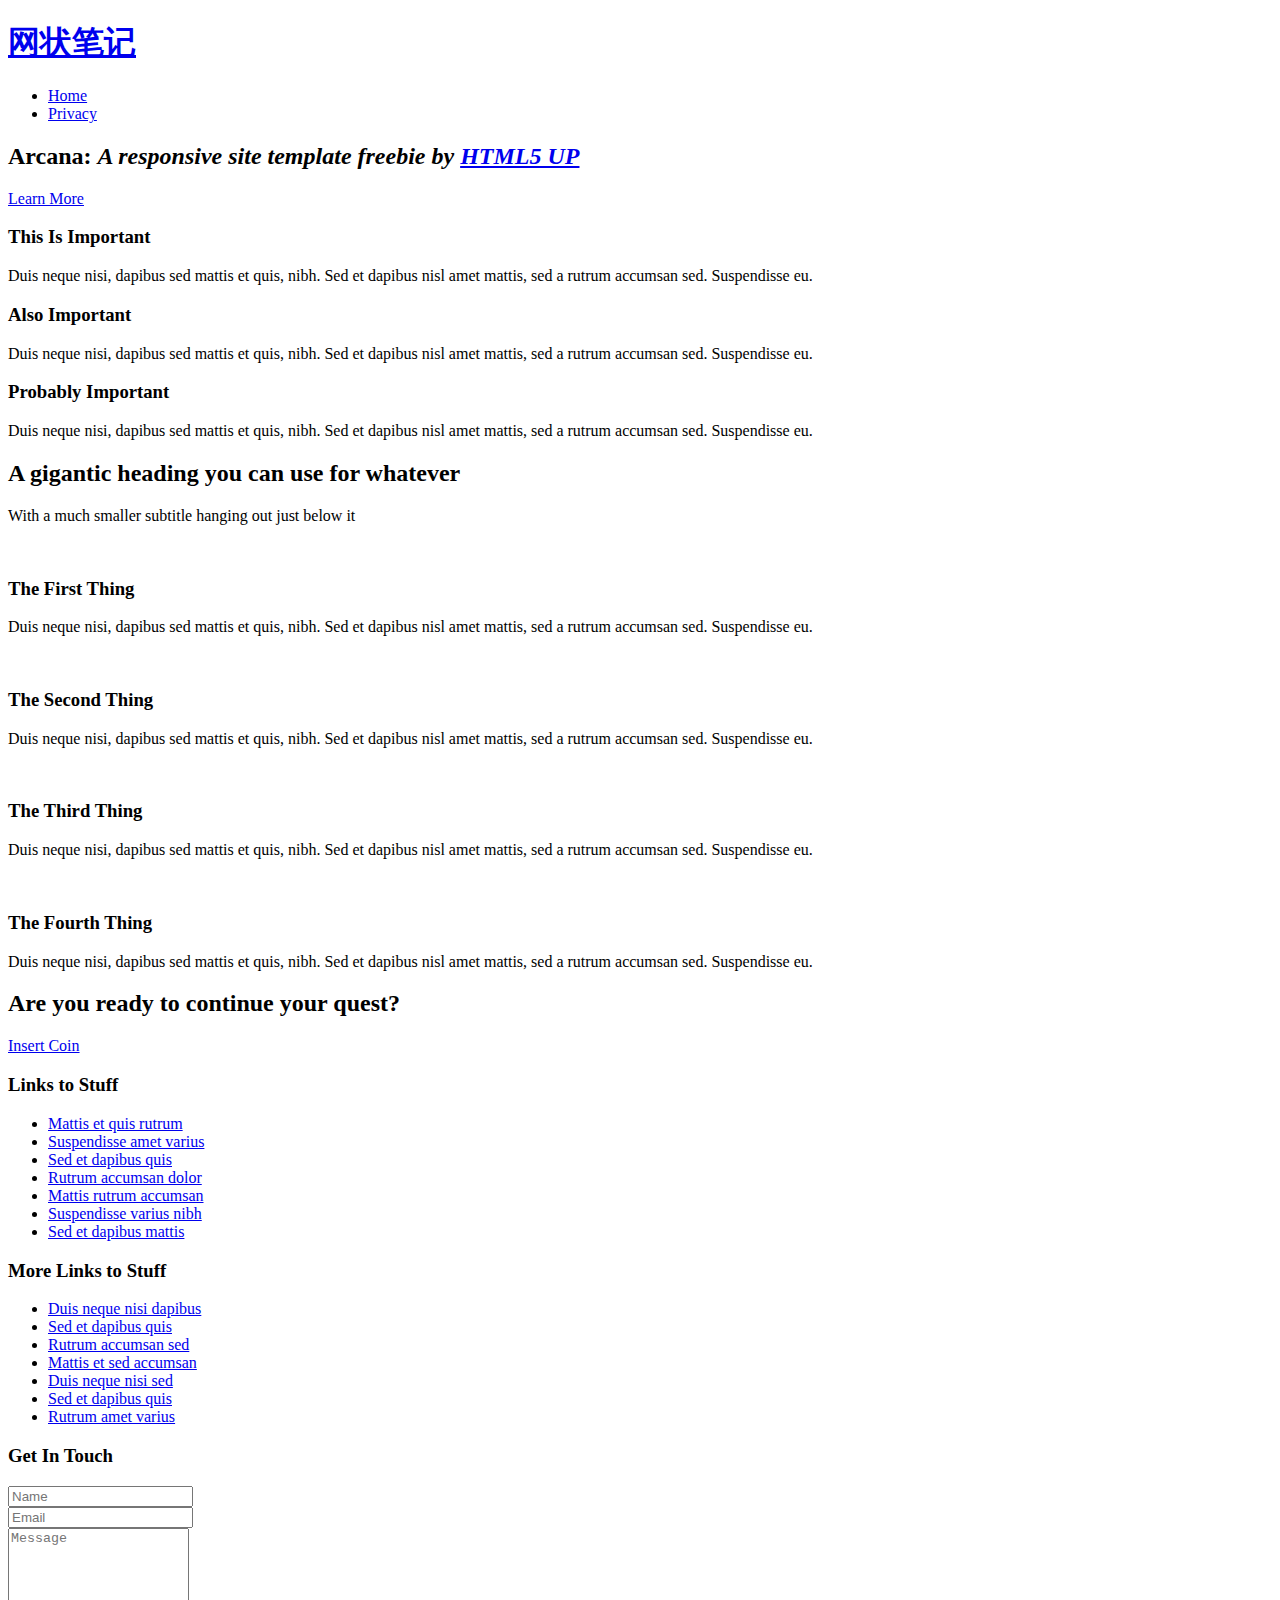
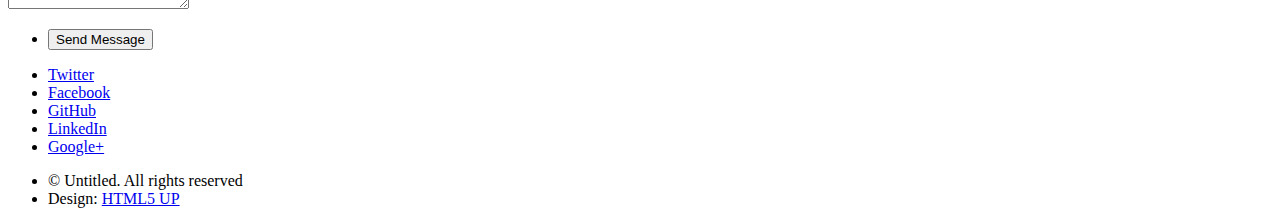
==== index.html @ 60eda438 "task: 隐私协议" ====
<!DOCTYPE HTML>
<!--
	Arcana by HTML5 UP
	html5up.net | @ajlkn
	Free for personal and commercial use under the CCA 3.0 license (html5up.net/license)
-->
<html>
	<head>
		<title>Arcana by HTML5 UP</title>
		<meta charset="utf-8" />
		<meta name="viewport" content="width=device-width, initial-scale=1, user-scalable=no" />
		<link rel="stylesheet" href="assets/css/main.css" />
	</head>
	<body class="is-preload">
		<div id="page-wrapper">

			<!-- Header -->
				<div id="header">

					<!-- Logo -->
						<h1><a href="index.html" id="logo">网状笔记</a></h1>

					<!-- Nav -->
						<nav id="nav">
							<ul>
								<li class="current"><a href="index.html">Home</a></li>
								<li><a href="privacry.html">Privacy</a></li>
<!-- 							
								<li><a href="left-sidebar.html">Left Sidebar</a></li>
								<li><a href="right-sidebar.html">Right Sidebar</a></li>
								<li><a href="two-sidebar.html">Two Sidebar</a></li>
								<li><a href="privacry.html">No Sidebar</a></li> -->
							</ul>
						</nav>

				</div>

			<!-- Banner -->
				<section id="banner">
					<header>
						<h2>Arcana: <em>A responsive site template freebie by <a href="http://html5up.net">HTML5 UP</a></em></h2>
						<a href="#" class="button">Learn More</a>
					</header>
				</section>

			<!-- Highlights -->
				<section class="wrapper style1">
					<div class="container">
						<div class="row gtr-200">
							<section class="col-4 col-12-narrower">
								<div class="box highlight">
									<i class="icon solid major fa-paper-plane"></i>
									<h3>This Is Important</h3>
									<p>Duis neque nisi, dapibus sed mattis et quis, nibh. Sed et dapibus nisl amet mattis, sed a rutrum accumsan sed. Suspendisse eu.</p>
								</div>
							</section>
							<section class="col-4 col-12-narrower">
								<div class="box highlight">
									<i class="icon solid major fa-pencil-alt"></i>
									<h3>Also Important</h3>
									<p>Duis neque nisi, dapibus sed mattis et quis, nibh. Sed et dapibus nisl amet mattis, sed a rutrum accumsan sed. Suspendisse eu.</p>
								</div>
							</section>
							<section class="col-4 col-12-narrower">
								<div class="box highlight">
									<i class="icon solid major fa-wrench"></i>
									<h3>Probably Important</h3>
									<p>Duis neque nisi, dapibus sed mattis et quis, nibh. Sed et dapibus nisl amet mattis, sed a rutrum accumsan sed. Suspendisse eu.</p>
								</div>
							</section>
						</div>
					</div>
				</section>

			<!-- Gigantic Heading -->
				<section class="wrapper style2">
					<div class="container">
						<header class="major">
							<h2>A gigantic heading you can use for whatever</h2>
							<p>With a much smaller subtitle hanging out just below it</p>
						</header>
					</div>
				</section>

			<!-- Posts -->
				<section class="wrapper style1">
					<div class="container">
						<div class="row">
							<section class="col-6 col-12-narrower">
								<div class="box post">
									<a href="#" class="image left"><img src="images/pic01.jpg" alt="" /></a>
									<div class="inner">
										<h3>The First Thing</h3>
										<p>Duis neque nisi, dapibus sed mattis et quis, nibh. Sed et dapibus nisl amet mattis, sed a rutrum accumsan sed. Suspendisse eu.</p>
									</div>
								</div>
							</section>
							<section class="col-6 col-12-narrower">
								<div class="box post">
									<a href="#" class="image left"><img src="images/pic02.jpg" alt="" /></a>
									<div class="inner">
										<h3>The Second Thing</h3>
										<p>Duis neque nisi, dapibus sed mattis et quis, nibh. Sed et dapibus nisl amet mattis, sed a rutrum accumsan sed. Suspendisse eu.</p>
									</div>
								</div>
							</section>
						</div>
						<div class="row">
							<section class="col-6 col-12-narrower">
								<div class="box post">
									<a href="#" class="image left"><img src="images/pic03.jpg" alt="" /></a>
									<div class="inner">
										<h3>The Third Thing</h3>
										<p>Duis neque nisi, dapibus sed mattis et quis, nibh. Sed et dapibus nisl amet mattis, sed a rutrum accumsan sed. Suspendisse eu.</p>
									</div>
								</div>
							</section>
							<section class="col-6 col-12-narrower">
								<div class="box post">
									<a href="#" class="image left"><img src="images/pic04.jpg" alt="" /></a>
									<div class="inner">
										<h3>The Fourth Thing</h3>
										<p>Duis neque nisi, dapibus sed mattis et quis, nibh. Sed et dapibus nisl amet mattis, sed a rutrum accumsan sed. Suspendisse eu.</p>
									</div>
								</div>
							</section>
						</div>
					</div>
				</section>

			<!-- CTA -->
				<section id="cta" class="wrapper style3">
					<div class="container">
						<header>
							<h2>Are you ready to continue your quest?</h2>
							<a href="#" class="button">Insert Coin</a>
						</header>
					</div>
				</section>

			<!-- Footer -->
				<div id="footer">
					<div class="container">
						<div class="row">
							<section class="col-3 col-6-narrower col-12-mobilep">
								<h3>Links to Stuff</h3>
								<ul class="links">
									<li><a href="#">Mattis et quis rutrum</a></li>
									<li><a href="#">Suspendisse amet varius</a></li>
									<li><a href="#">Sed et dapibus quis</a></li>
									<li><a href="#">Rutrum accumsan dolor</a></li>
									<li><a href="#">Mattis rutrum accumsan</a></li>
									<li><a href="#">Suspendisse varius nibh</a></li>
									<li><a href="#">Sed et dapibus mattis</a></li>
								</ul>
							</section>
							<section class="col-3 col-6-narrower col-12-mobilep">
								<h3>More Links to Stuff</h3>
								<ul class="links">
									<li><a href="#">Duis neque nisi dapibus</a></li>
									<li><a href="#">Sed et dapibus quis</a></li>
									<li><a href="#">Rutrum accumsan sed</a></li>
									<li><a href="#">Mattis et sed accumsan</a></li>
									<li><a href="#">Duis neque nisi sed</a></li>
									<li><a href="#">Sed et dapibus quis</a></li>
									<li><a href="#">Rutrum amet varius</a></li>
								</ul>
							</section>
							<section class="col-6 col-12-narrower">
								<h3>Get In Touch</h3>
								<form>
									<div class="row gtr-50">
										<div class="col-6 col-12-mobilep">
											<input type="text" name="name" id="name" placeholder="Name" />
										</div>
										<div class="col-6 col-12-mobilep">
											<input type="email" name="email" id="email" placeholder="Email" />
										</div>
										<div class="col-12">
											<textarea name="message" id="message" placeholder="Message" rows="5"></textarea>
										</div>
										<div class="col-12">
											<ul class="actions">
												<li><input type="submit" class="button alt" value="Send Message" /></li>
											</ul>
										</div>
									</div>
								</form>
							</section>
						</div>
					</div>

					<!-- Icons -->
						<ul class="icons">
							<li><a href="#" class="icon brands fa-twitter"><span class="label">Twitter</span></a></li>
							<li><a href="#" class="icon brands fa-facebook-f"><span class="label">Facebook</span></a></li>
							<li><a href="#" class="icon brands fa-github"><span class="label">GitHub</span></a></li>
							<li><a href="#" class="icon brands fa-linkedin-in"><span class="label">LinkedIn</span></a></li>
							<li><a href="#" class="icon brands fa-google-plus-g"><span class="label">Google+</span></a></li>
						</ul>

					<!-- Copyright -->
						<div class="copyright">
							<ul class="menu">
								<li>&copy; Untitled. All rights reserved</li><li>Design: <a href="http://html5up.net">HTML5 UP</a></li>
							</ul>
						</div>

				</div>

		</div>

		<!-- Scripts -->
			<script src="assets/js/jquery.min.js"></script>
			<script src="assets/js/jquery.dropotron.min.js"></script>
			<script src="assets/js/browser.min.js"></script>
			<script src="assets/js/breakpoints.min.js"></script>
			<script src="assets/js/util.js"></script>
			<script src="assets/js/main.js"></script>

	</body>
</html>
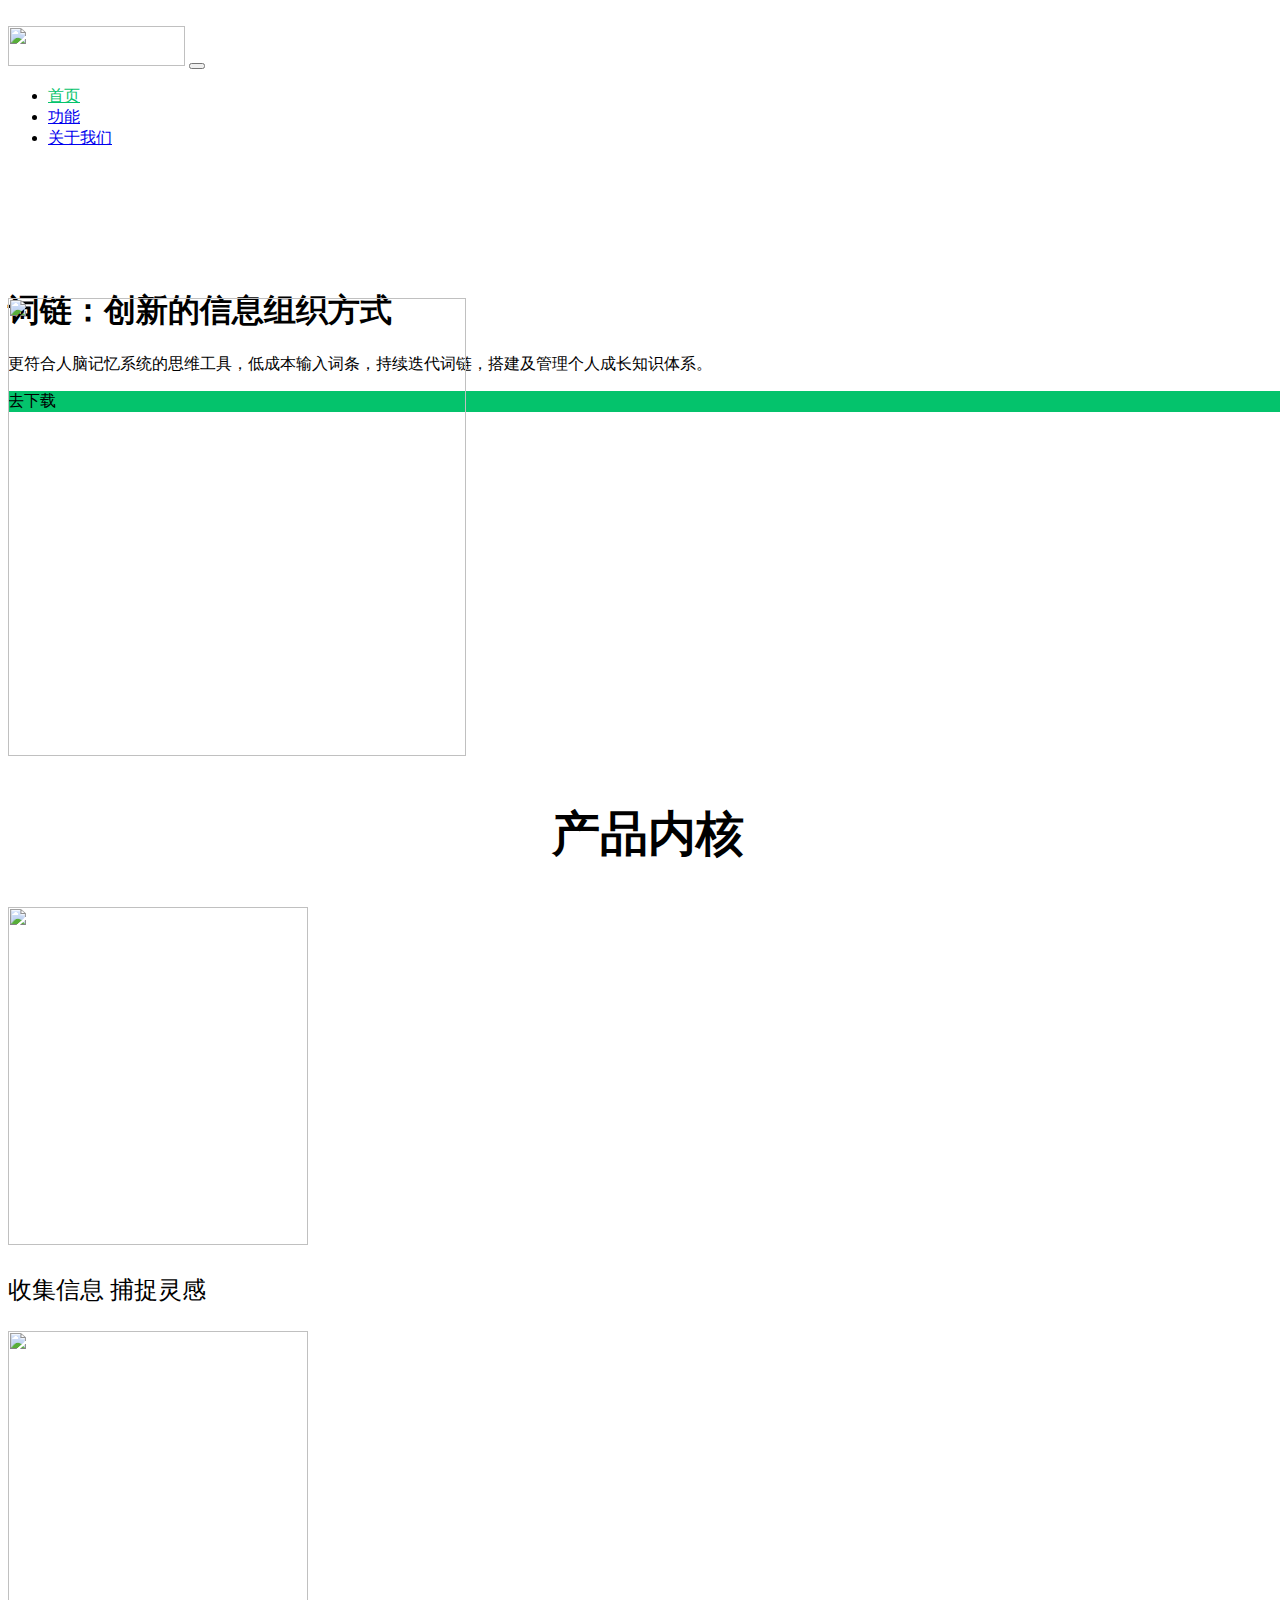
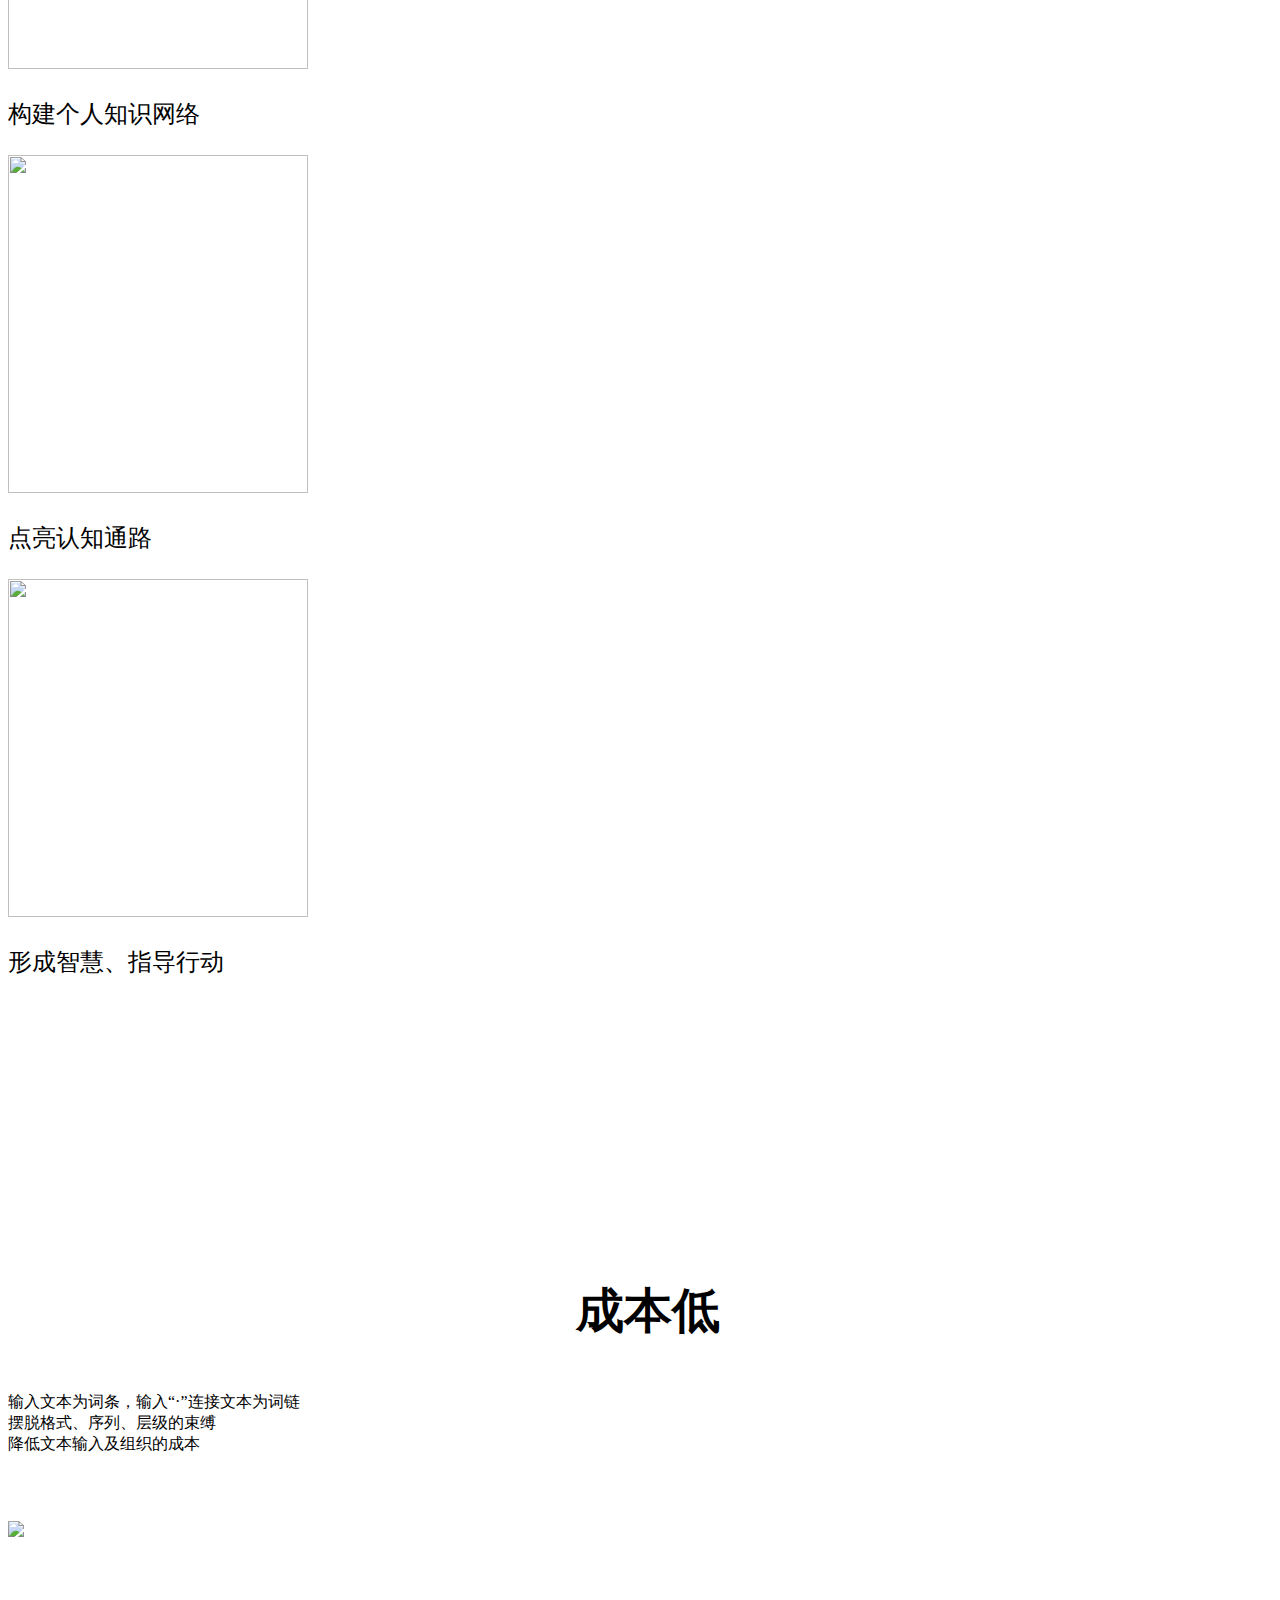
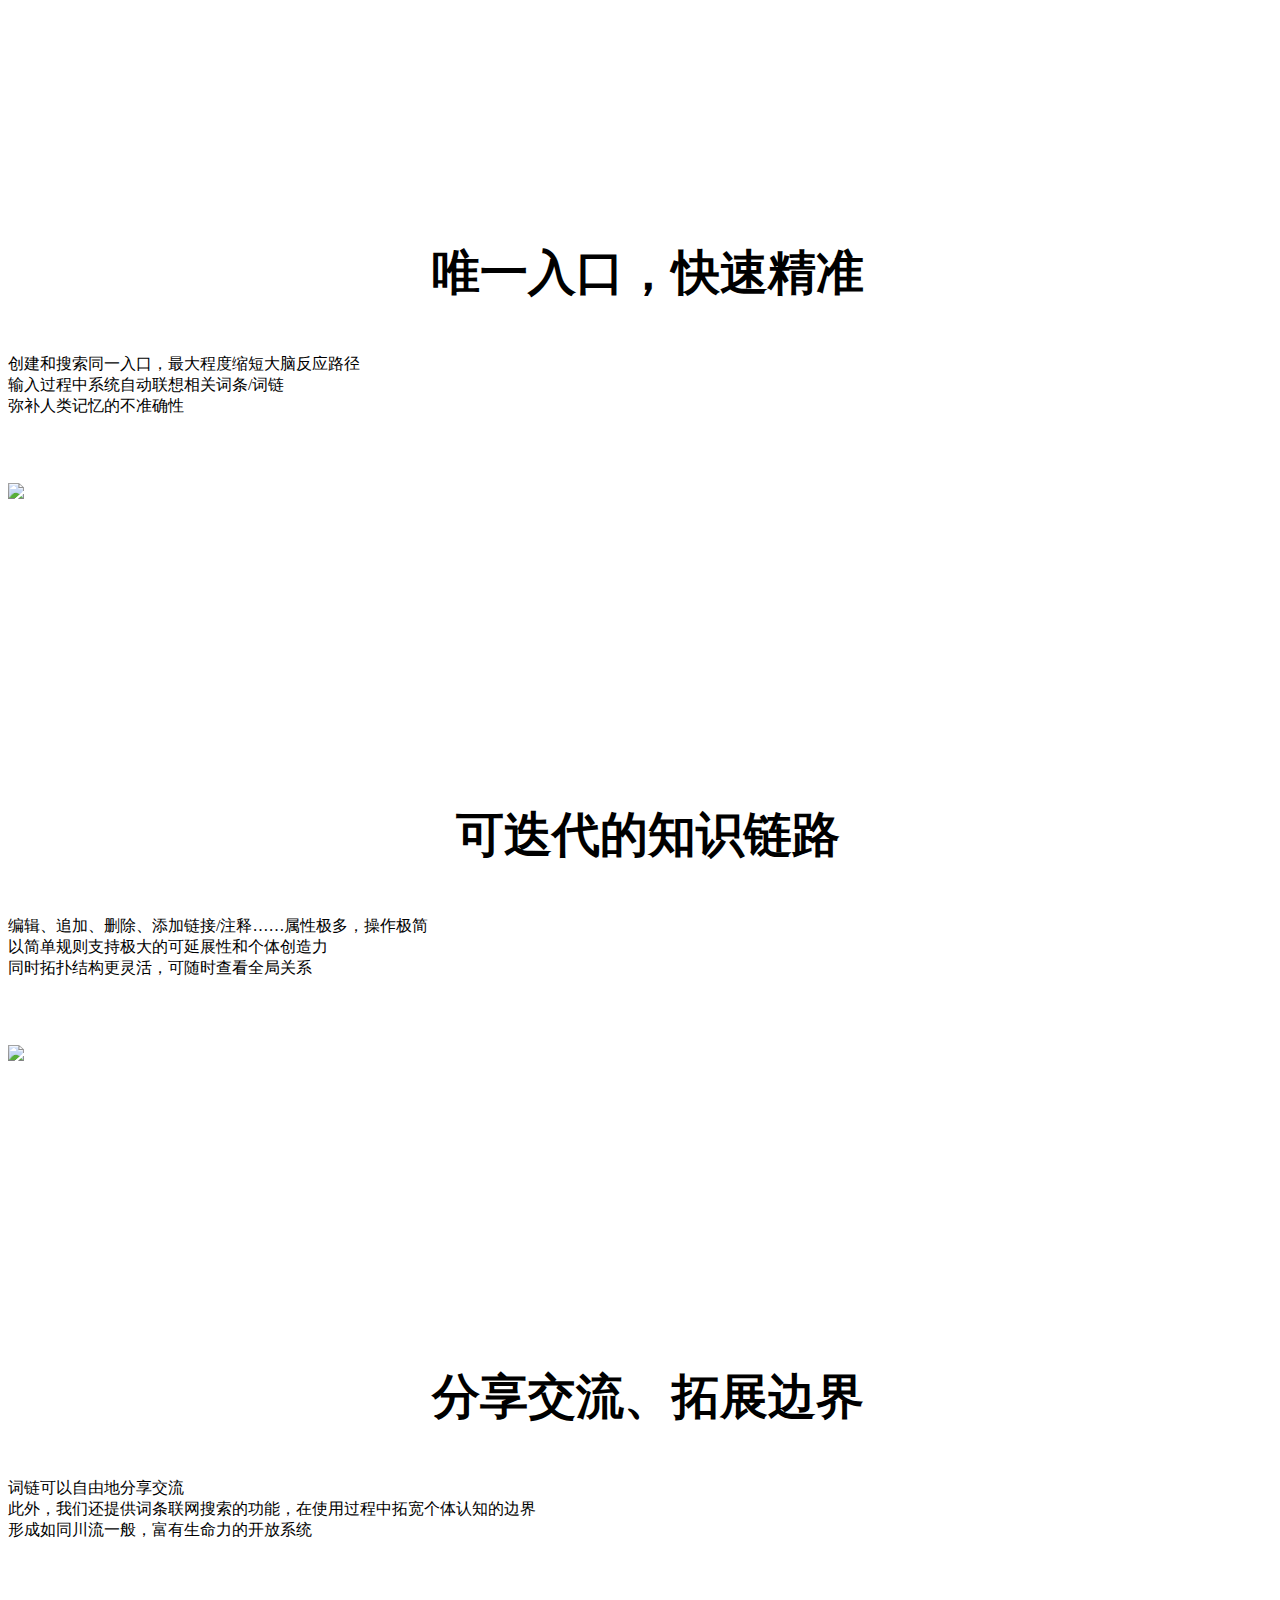
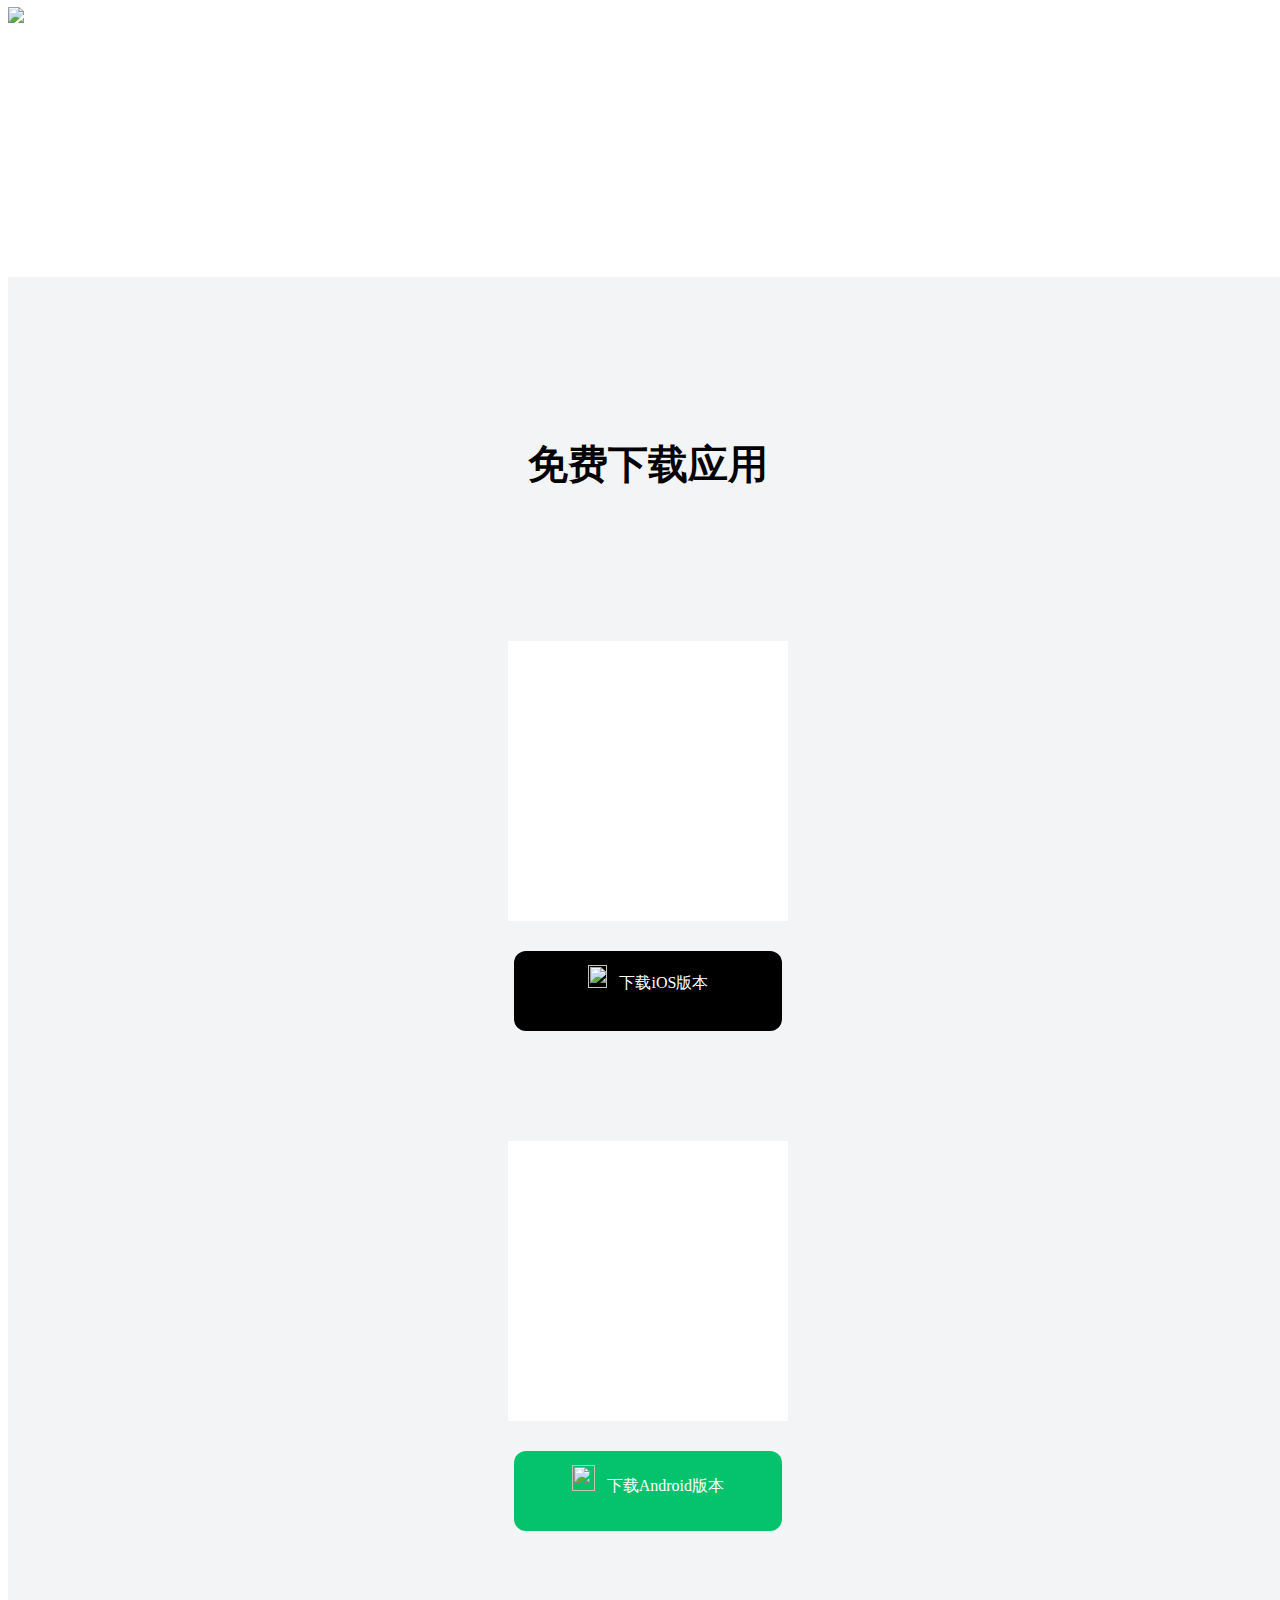
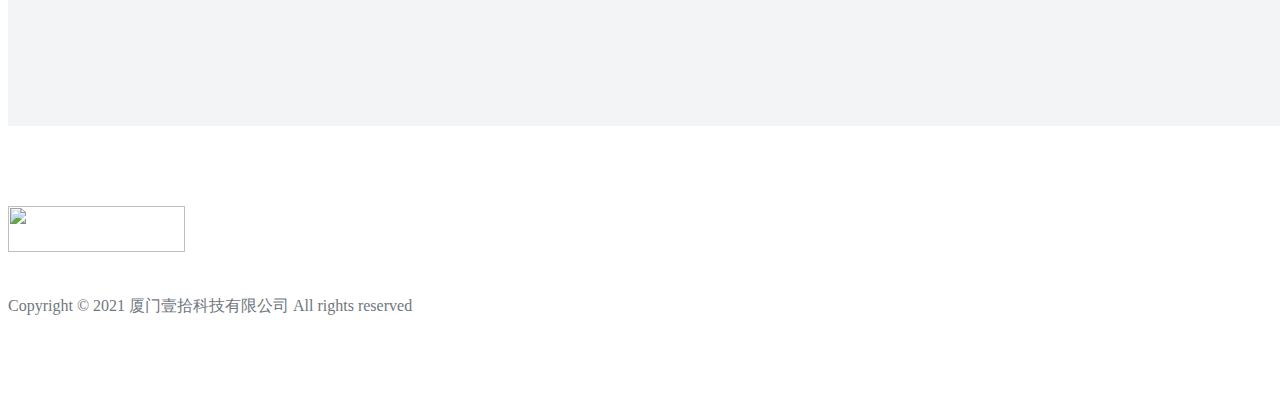
==== commit da4f2189: "fix: 二维码布局问题" ====
--- a/index.html
+++ b/index.html
@@ -1,222 +1,205 @@
-<!DOCTYPE HTML>
-<!--
-	Arcana by HTML5 UP
-	html5up.net | @ajlkn
-	Free for personal and commercial use under the CCA 3.0 license (html5up.net/license)
--->
-<html>
+<!doctype html>
+<html lang="en">
 	<head>
-		<title>Arcana by HTML5 UP</title>
-		<meta charset="utf-8" />
-		<meta name="viewport" content="width=device-width, initial-scale=1, user-scalable=no" />
-		<link rel="stylesheet" href="assets/css/main.css" />
+		<meta charset="utf-8">
+		<meta name="viewport" content="width=device-width, initial-scale=1">
+		<title>网状笔记</title>
+		<!-- Bootstrap core CSS -->
+		<link href="assets/dist/css/bootstrap.min.css" rel="stylesheet">
+		<script type='text/javascript' src="http://cdn.staticfile.org/jquery/2.1.4/jquery.min.js"></script>          
+		<script type="text/javascript" src="js/qrcode.min.js"></script>
+		<!-- Custom styles for this template -->
+		<link href="css/VertexStyle.css" rel="stylesheet">
+
 	</head>
-	<body class="is-preload">
-		<div id="page-wrapper">
-
-			<!-- Header -->
-				<div id="header">
-
-					<!-- Logo -->
-						<h1><a href="index.html" id="logo">网状笔记</a></h1>
-
-					<!-- Nav -->
-						<nav id="nav">
-							<ul>
-								<li class="current"><a href="index.html">Home</a></li>
-								<li><a href="privacry.html">Privacy</a></li>
-<!-- 							
-								<li><a href="left-sidebar.html">Left Sidebar</a></li>
-								<li><a href="right-sidebar.html">Right Sidebar</a></li>
-								<li><a href="two-sidebar.html">Two Sidebar</a></li>
-								<li><a href="privacry.html">No Sidebar</a></li> -->
-							</ul>
-						</nav>
-
-				</div>
-
-			<!-- Banner -->
-				<section id="banner">
-					<header>
-						<h2>Arcana: <em>A responsive site template freebie by <a href="http://html5up.net">HTML5 UP</a></em></h2>
-						<a href="#" class="button">Learn More</a>
-					</header>
-				</section>
-
-			<!-- Highlights -->
-				<section class="wrapper style1">
-					<div class="container">
-						<div class="row gtr-200">
-							<section class="col-4 col-12-narrower">
-								<div class="box highlight">
-									<i class="icon solid major fa-paper-plane"></i>
-									<h3>This Is Important</h3>
-									<p>Duis neque nisi, dapibus sed mattis et quis, nibh. Sed et dapibus nisl amet mattis, sed a rutrum accumsan sed. Suspendisse eu.</p>
-								</div>
-							</section>
-							<section class="col-4 col-12-narrower">
-								<div class="box highlight">
-									<i class="icon solid major fa-pencil-alt"></i>
-									<h3>Also Important</h3>
-									<p>Duis neque nisi, dapibus sed mattis et quis, nibh. Sed et dapibus nisl amet mattis, sed a rutrum accumsan sed. Suspendisse eu.</p>
-								</div>
-							</section>
-							<section class="col-4 col-12-narrower">
-								<div class="box highlight">
-									<i class="icon solid major fa-wrench"></i>
-									<h3>Probably Important</h3>
-									<p>Duis neque nisi, dapibus sed mattis et quis, nibh. Sed et dapibus nisl amet mattis, sed a rutrum accumsan sed. Suspendisse eu.</p>
-								</div>
-							</section>
+	<body>
+		<nav class="navbar navbar-expand-md navbar-light fixed-top bg-white">
+			<div class="container">
+				<a class="navbar-brand">
+					<img src="img/logo+text.svg" alt="" width="177" height="40" class="d-inline-block align-text-top">
+				</a>
+				<button class="navbar-toggler" type="button" data-bs-toggle="collapse" data-bs-target="#navbarCollapse"
+					aria-controls="navbarCollapse" aria-expanded="false" aria-label="Toggle navigation">
+					<span class="navbar-toggler-icon"></span>
+				</button>
+				<div class="collapse navbar-collapse" id="navbarCollapse">
+					<ul class="navbar-nav me-auto mb-2 mb-md-0">
+						<li class="nav-item">
+							<a class="nav-link active" aria-current="page" href="index.html">首页</a>
+						</li>
+						<li class="nav-item">
+							<a class="nav-link" href="function_page.html">功能</a>
+						</li>
+						<li class="nav-item">
+							<a class="nav-link" href="about.html">关于我们</a>
+						</li>
+					</ul>
+				</div>
+			</div>
+		</nav>
+
+		<main class="container">
+			<div class="album py-5 bg-white main_headerTitle container">
+				<!-- <div class=""> -->
+				<div class="row">
+					<div class="col-md-7 featurette-heading">
+						<h1 class="">词链：创新的信息组织方式</h1>
+						<p class="lead">更符合人脑记忆系统的思维工具，低成本输入词条，持续迭代词链，搭建及管理个人成长知识体系。</p>
+						<p class="btn btn-primary normal-font col-xxl-2 col-md-12 main-download-btn"
+							style="background-color: #04C36C; border-style: none;">去下载</p>
+					</div>
+					<div class="col-md-5">
+						<img src="img/插画@2x.png" class="main_headerImage">
+					</div>
+				</div>
+
+				<!-- </div> -->
+			</div>
+
+			<div class=" text-center" id="featured-3">
+				<div class="row">
+					<h2 class="pb-2 text-center main-normal-title" style="align-content: center;">产品内核</h2>
+				</div>
+				<div class="row" style="margin: auto; ">
+					<div class="col-xxl-3 col-xl-6 col-md-6 col-sm-6" style="margin: auto;">
+						<img class="main-product-image" src="img/内核1@2x.png">
+						<p class="main-prodcut-title">收集信息 捕捉灵感</p>
+					</div>
+					<div class="col-xxl-3 col-xl-6 col-md-6 col-sm-6" style="margin: auto;">
+						<img class="main-product-image" src="img/内核2@2x.png">
+						<p class="main-prodcut-title">构建个人知识网络</p>
+					</div>
+
+
+					<div class="col-xxl-3 col-xl-6 col-md-6 col-sm-6" style="margin: auto;">
+						<img class="main-product-image" src="img/内核3@2x.png">
+						<h3 class="main-prodcut-title">点亮认知通路</h3>
+					</div>
+					<div class="col-xxl-3 col-xl-6 col-md-6 col-sm-6" style="margin: auto;">
+						<img class="main-product-image" src="img/内核4@2x.png">
+						<h3 class="main-prodcut-title">形成智慧、指导行动</h3>
+					</div>
+				</div>
+
+				<div
+					style="background-image: url(img/首页-bg1@2x.png); -moz-background-size:100% ; background-size:100% ;">
+					<div class="text-center main-price-bottom">
+						<h3 class="main-price-marginTop main-normal-title">成本低</h3>
+						<p class="text-center" style="margin-top: 40px;">
+							输入文本为词条，输入“·”连接文本为词链<br>摆脱格式、序列、层级的束缚<br>降低文本输入及组织的成本
+						</p>
+						<img class="main-normal-descImage" src="img/亮点1-输入成本低@2x.png" style="margin-top: 50px;">
+					</div>
+				</div>
+
+				<div
+					style="background-image: url(img/首页-bg2@2x.png); -moz-background-size:100% ; background-size:100% ;">
+					<div class="mx-auto text-center main-price-bottom">
+						<h3 class="main-normal-title">唯一入口，快速精准</h3>
+						<p class="text-center" style="margin-top: 40px;">
+							创建和搜索同一入口，最大程度缩短大脑反应路径<br>输入过程中系统自动联想相关词条/词链<br>弥补人类记忆的不准确性
+						</p>
+						<img class="main-normal-descImage" src="img/亮点2-唯一入口@2x.png" style="margin-top: 50px;">
+					</div>
+				</div>
+
+				<div
+					style="background-image: url(img/首页-bg3@2x.png); -moz-background-size:100% ; background-size:100% ;">
+					<div class="mx-auto text-center main-price-bottom">
+						<h3 class="main-normal-title">可迭代的知识链路</h3>
+						<p class="text-center" style="margin-top: 40px;">
+							编辑、追加、删除、添加链接/注释……属性极多，操作极简<br>以简单规则支持极大的可延展性和个体创造力<br>同时拓扑结构更灵活，可随时查看全局关系
+						</p>
+						<img class="main-normal-descImage" src="img/亮点3-可迭代@2x.png" style="margin-top: 50px;">
+					</div>
+				</div>
+
+				<div
+					style="background-image: url(img/首页-bg4@2x.png); -moz-background-size:100% ; background-size:100% ;">
+					<div class="mx-auto text-center main-price-bottom">
+						<h3 class="main-normal-title">分享交流、拓展边界</h3>
+						<p class="text-center" style="margin-top: 40px;">
+							词链可以自由地分享交流<br>此外，我们还提供词条联网搜索的功能，在使用过程中拓宽个体认知的边界<br>形成如同川流一般，富有生命力的开放系统
+						</p>
+						<img class="main-normal-descImage" src="img/亮点3-可迭代@2x.png" style="margin-top: 50px;">
+					</div>
+				</div>
+		</main>
+
+		<div style="background-color: #F3F4F5;" class="main-download-background">
+			<h2 class="main-normal-title" style="font-size: 2.5rem;">免费下载应用</h2>
+			<div class="container">
+				<div class="row text-center">
+					<div class="col-xxl-5 text-center" style="margin: auto; padding-top: 6.875rem;">
+						<div class="text-center" style="margin: auto;">
+							<div id="qrcodeiOS"
+								style="width: 240px;height: 240px; padding: 20px; background-color: white; margin: auto;">
+							</div>
 						</div>
-					</div>
-				</section>
-
-			<!-- Gigantic Heading -->
-				<section class="wrapper style2">
-					<div class="container">
-						<header class="major">
-							<h2>A gigantic heading you can use for whatever</h2>
-							<p>With a much smaller subtitle hanging out just below it</p>
-						</header>
-					</div>
-				</section>
-
-			<!-- Posts -->
-				<section class="wrapper style1">
-					<div class="container">
-						<div class="row">
-							<section class="col-6 col-12-narrower">
-								<div class="box post">
-									<a href="#" class="image left"><img src="images/pic01.jpg" alt="" /></a>
-									<div class="inner">
-										<h3>The First Thing</h3>
-										<p>Duis neque nisi, dapibus sed mattis et quis, nibh. Sed et dapibus nisl amet mattis, sed a rutrum accumsan sed. Suspendisse eu.</p>
-									</div>
-								</div>
-							</section>
-							<section class="col-6 col-12-narrower">
-								<div class="box post">
-									<a href="#" class="image left"><img src="images/pic02.jpg" alt="" /></a>
-									<div class="inner">
-										<h3>The Second Thing</h3>
-										<p>Duis neque nisi, dapibus sed mattis et quis, nibh. Sed et dapibus nisl amet mattis, sed a rutrum accumsan sed. Suspendisse eu.</p>
-									</div>
-								</div>
-							</section>
+						<p class="main-download-iOS-btn text-center" onclick="downios()">
+							<img src="img/iOS.png"
+								style="width: 19.8px; height: 23px;margin-right: 0.5rem;margin-bottom: 6px;">
+							下载iOS版本
+						</p>
+					</div>
+					<div class="col-xxl-5 text-center" style="margin: auto; padding-top: 6.875rem;">
+						<div id="text-center">
+							<div id="qrcodeAndroid" 
+								style="width: 240px;height: 240px; padding: 20px; background-color: white; margin: auto;">
+							</div>
 						</div>
-						<div class="row">
-							<section class="col-6 col-12-narrower">
-								<div class="box post">
-									<a href="#" class="image left"><img src="images/pic03.jpg" alt="" /></a>
-									<div class="inner">
-										<h3>The Third Thing</h3>
-										<p>Duis neque nisi, dapibus sed mattis et quis, nibh. Sed et dapibus nisl amet mattis, sed a rutrum accumsan sed. Suspendisse eu.</p>
-									</div>
-								</div>
-							</section>
-							<section class="col-6 col-12-narrower">
-								<div class="box post">
-									<a href="#" class="image left"><img src="images/pic04.jpg" alt="" /></a>
-									<div class="inner">
-										<h3>The Fourth Thing</h3>
-										<p>Duis neque nisi, dapibus sed mattis et quis, nibh. Sed et dapibus nisl amet mattis, sed a rutrum accumsan sed. Suspendisse eu.</p>
-									</div>
-								</div>
-							</section>
-						</div>
-					</div>
-				</section>
-
-			<!-- CTA -->
-				<section id="cta" class="wrapper style3">
-					<div class="container">
-						<header>
-							<h2>Are you ready to continue your quest?</h2>
-							<a href="#" class="button">Insert Coin</a>
-						</header>
-					</div>
-				</section>
-
-			<!-- Footer -->
-				<div id="footer">
-					<div class="container">
-						<div class="row">
-							<section class="col-3 col-6-narrower col-12-mobilep">
-								<h3>Links to Stuff</h3>
-								<ul class="links">
-									<li><a href="#">Mattis et quis rutrum</a></li>
-									<li><a href="#">Suspendisse amet varius</a></li>
-									<li><a href="#">Sed et dapibus quis</a></li>
-									<li><a href="#">Rutrum accumsan dolor</a></li>
-									<li><a href="#">Mattis rutrum accumsan</a></li>
-									<li><a href="#">Suspendisse varius nibh</a></li>
-									<li><a href="#">Sed et dapibus mattis</a></li>
-								</ul>
-							</section>
-							<section class="col-3 col-6-narrower col-12-mobilep">
-								<h3>More Links to Stuff</h3>
-								<ul class="links">
-									<li><a href="#">Duis neque nisi dapibus</a></li>
-									<li><a href="#">Sed et dapibus quis</a></li>
-									<li><a href="#">Rutrum accumsan sed</a></li>
-									<li><a href="#">Mattis et sed accumsan</a></li>
-									<li><a href="#">Duis neque nisi sed</a></li>
-									<li><a href="#">Sed et dapibus quis</a></li>
-									<li><a href="#">Rutrum amet varius</a></li>
-								</ul>
-							</section>
-							<section class="col-6 col-12-narrower">
-								<h3>Get In Touch</h3>
-								<form>
-									<div class="row gtr-50">
-										<div class="col-6 col-12-mobilep">
-											<input type="text" name="name" id="name" placeholder="Name" />
-										</div>
-										<div class="col-6 col-12-mobilep">
-											<input type="email" name="email" id="email" placeholder="Email" />
-										</div>
-										<div class="col-12">
-											<textarea name="message" id="message" placeholder="Message" rows="5"></textarea>
-										</div>
-										<div class="col-12">
-											<ul class="actions">
-												<li><input type="submit" class="button alt" value="Send Message" /></li>
-											</ul>
-										</div>
-									</div>
-								</form>
-							</section>
-						</div>
-					</div>
-
-					<!-- Icons -->
-						<ul class="icons">
-							<li><a href="#" class="icon brands fa-twitter"><span class="label">Twitter</span></a></li>
-							<li><a href="#" class="icon brands fa-facebook-f"><span class="label">Facebook</span></a></li>
-							<li><a href="#" class="icon brands fa-github"><span class="label">GitHub</span></a></li>
-							<li><a href="#" class="icon brands fa-linkedin-in"><span class="label">LinkedIn</span></a></li>
-							<li><a href="#" class="icon brands fa-google-plus-g"><span class="label">Google+</span></a></li>
-						</ul>
-
-					<!-- Copyright -->
-						<div class="copyright">
-							<ul class="menu">
-								<li>&copy; Untitled. All rights reserved</li><li>Design: <a href="http://html5up.net">HTML5 UP</a></li>
-							</ul>
-						</div>
-
-				</div>
-
+						<p class="main-download-android-btn text-center" onclick="downAndroid()">
+							<img src="img/Android.png" 
+								style="width: 22.6px; height: 25.5px;margin-right: 0.5rem;">
+							下载Android版本
+						</p>
+					</div>
+				</div>
+			</div>
 		</div>
 
-		<!-- Scripts -->
-			<script src="assets/js/jquery.min.js"></script>
-			<script src="assets/js/jquery.dropotron.min.js"></script>
-			<script src="assets/js/browser.min.js"></script>
-			<script src="assets/js/breakpoints.min.js"></script>
-			<script src="assets/js/util.js"></script>
-			<script src="assets/js/main.js"></script>
-
+		<footer class="blog-footer text-center" style="height: 17.875rem;">
+			<img src="img/logo+text.svg" style="width: 11.0625rem; height: 2.875rem; margin-top: 80px;">
+			<p class="normal-font" style="color: #71777E; font-size: 1rem; margin-top: 40px;">Copyright © 2021
+				厦门壹拾科技有限公司 All rights reserved</p>
+		</footer>
+
+		<script src="assets/dist/js/bootstrap.bundle.min.js"></script>
+		<script type="text/javascript">
+			function productQRCode() {
+				var qrcode1 = new QRCode(document.getElementById("qrcodeiOS"), {
+					text: "",
+					width: 200,
+					height: 200,
+					colorDark: "#000000",
+					colorLight: "#ffffff",
+					correctLevel: QRCode.CorrectLevel.H
+				});
+				qrcode1.clear();
+				qrcode1.makeCode("https://apps.apple.com/app/id1587846395");
+
+
+				var qrcode2 = new QRCode(document.getElementById("qrcodeAndroid"), {
+					text: "",
+					width: 200,
+					height: 200,
+					colorDark: "#000000",
+					colorLight: "#ffffff",
+					correctLevel: QRCode.CorrectLevel.H
+				});
+				qrcode2.clear();
+				qrcode2.makeCode("https://baidu.com");
+			}
+			productQRCode()
+
+			function downios() {
+				console.log("下载iOS")
+				window.open("https://apps.apple.com/app/id1587846395")
+			}
+
+			function downAndroid() {
+				console.log("下载android")
+			}
+		</script>
 	</body>
-</html>+</html>
--- a/css/VertexStyle.css
+++ b/css/VertexStyle.css
@@ -0,0 +1,254 @@
+.navbar-light .navbar-nav .nav-link.active {
+	color: #04C36C;
+}
+
+body {
+	min-height: 65rem;
+	width: 100%;
+}
+
+.normal-font {
+	font-family: PingFang SC;
+	font-style: normal;
+}
+
+.main-normal-title {
+	font-family: PingFang SC;
+	font-style: normal;
+	font-weight: 600;
+	font-size: 48px;
+	line-height: 67px;
+	text-align: center;
+}
+
+.main-download-iOS-btn {
+	background-color: #000000;
+	height: 3.25rem;
+	width: 15rem;
+	padding: 0.875rem !important;
+	border-radius: 12px !important;
+	color: white;
+	margin: auto;
+	margin-top: 1.875rem;
+	text-align: center;
+	border: none;
+}
+
+.main-download-android-btn {
+	background-color: #04C36C;
+	height: 3.25rem;
+	width: 15rem;
+	padding: 0.875rem !important;
+	border-radius: 12px !important;
+	color: white;
+	margin: auto;
+	margin-top: 1.875rem;
+	text-align: center;
+	border: none;
+}
+
+@media(max-width: 99999px) {
+	.main_headerTitle {
+		margin-top: 8.75rem;
+	}
+
+	.featurette-heading {
+		margin-top: 8.125rem;
+	}
+
+	.main-download-btn {}
+
+	.main_headerImage {
+		width: 35.625rem;
+		height: 35.625rem;
+		margin-top: -8.125rem;
+	}
+
+	.main-product-image {
+		width: 18.75rem;
+		height: 21.125rem;
+
+	}
+
+	.main-prodcut-title {
+		font-family: PingFang SC;
+		font-style: normal;
+		font-weight: 500;
+		font-size: 24px;
+		line-height: 34px;
+	}
+
+	.main-price-marginTop {
+		padding-top: 250px;
+	}
+
+	.main-price-bottom {
+		padding-bottom: 250px;
+	}
+
+	.main-normal-descImage {
+		width: 700px;
+		height: auto;
+	}
+
+	.main-download-background {
+		padding-top: 7.5625rem;
+		padding-bottom: 12.1875rem;
+	}
+
+	.aboutTitleFont {
+		font-weight: 600;
+		font-size: 54px;
+		line-height: 76px;
+		color: #000000;
+		margin-top: 9rem;
+	}
+
+	.aboutHeaderTitle {
+		margin-top: 14rem;
+	}
+
+	.aboutDescFont {
+		font-weight: normal;
+		font-size: 18px;
+		line-height: 30px;
+		color: #000000;
+	}
+}
+
+@media(max-width: 1399.98px) {
+	.main_headerTitle {
+		margin-top: 8.75rem;
+	}
+
+	.featurette-heading {
+		margin-top: 8.125rem;
+	}
+
+	.main-download-btn {}
+
+	.main_headerImage {
+		width: 28.625rem;
+		height: 28.625rem;
+		margin-top: -8.125rem;
+	}
+
+	.aboutHeaderTitle {
+		margin-top: 14rem;
+	}
+}
+
+@media(max-width:1199.98px) {
+	.main_headerTitle {
+		margin-top: 11.25rem;
+	}
+
+	.main-download-btn {}
+
+	.featurette-heading {
+		margin-top: 0rem;
+	}
+
+	.main_headerImage {
+		width: 28.625rem;
+		height: 28.625rem;
+		margin-top: 3.125rem;
+	}
+
+	.main-price-marginTop {
+		padding-top: 200px;
+	}
+
+	.main-price-bottom {
+		padding-bottom: 200px;
+	}
+
+	.aboutHeaderTitle {
+		margin-top: 11.25rem;
+	}
+}
+
+@media(max-width:991.98px) {
+	.main_headerTitle {
+		margin-top: 11.25rem;
+	}
+
+	.main-download-btn {}
+
+	.main_headerImage {
+		width: 28.625rem;
+		height: 28.625rem;
+	}
+
+	.aboutHeaderTitle {
+		margin-top: 11.25rem;
+	}
+}
+
+@media(max-width:767.98px) {
+	.main_headerTitle {
+		margin-top: 8.75rem;
+	}
+
+	.main-product-image {
+		width: 15.9375rem;
+		height: 17.9375rem;
+	}
+
+	.main-prodcut-title {
+		font-family: PingFang SC;
+		font-style: normal;
+		font-weight: 500;
+		font-size: 24px;
+		line-height: 34px;
+	}
+
+	.main-price-marginTop {
+		padding-top: 150px;
+	}
+
+	.main-price-bottom {
+		padding-bottom: 150px;
+	}
+
+	.main-normal-descImage {
+		width: 95%;
+		height: auto;
+	}
+
+	.aboutTitleFont {
+		font-weight: 600;
+		font-size: 54px;
+		line-height: 76px;
+		color: #000000;
+		margin-top: 2.75rem;
+	}
+
+	.aboutDescFont {
+		font-weight: normal;
+		font-size: 21.6px;
+		line-height: 36px;
+		color: #000000;
+	}
+
+	.aboutHeaderTitle {
+		margin-top: 8.75rem;
+	}
+
+	.aboutContactUs {
+		font-weight: 600;
+		font-size: 21.6px;
+		line-height: 29px;
+	}
+
+	.aboutUsInfo {
+		font-weight: normal;
+		font-size: 19.2px;
+		line-height: 29px;
+	}
+
+	.aboutUsUnderLine {
+		color: #2D89FF;
+		text-decoration-line: underline;
+	}
+}
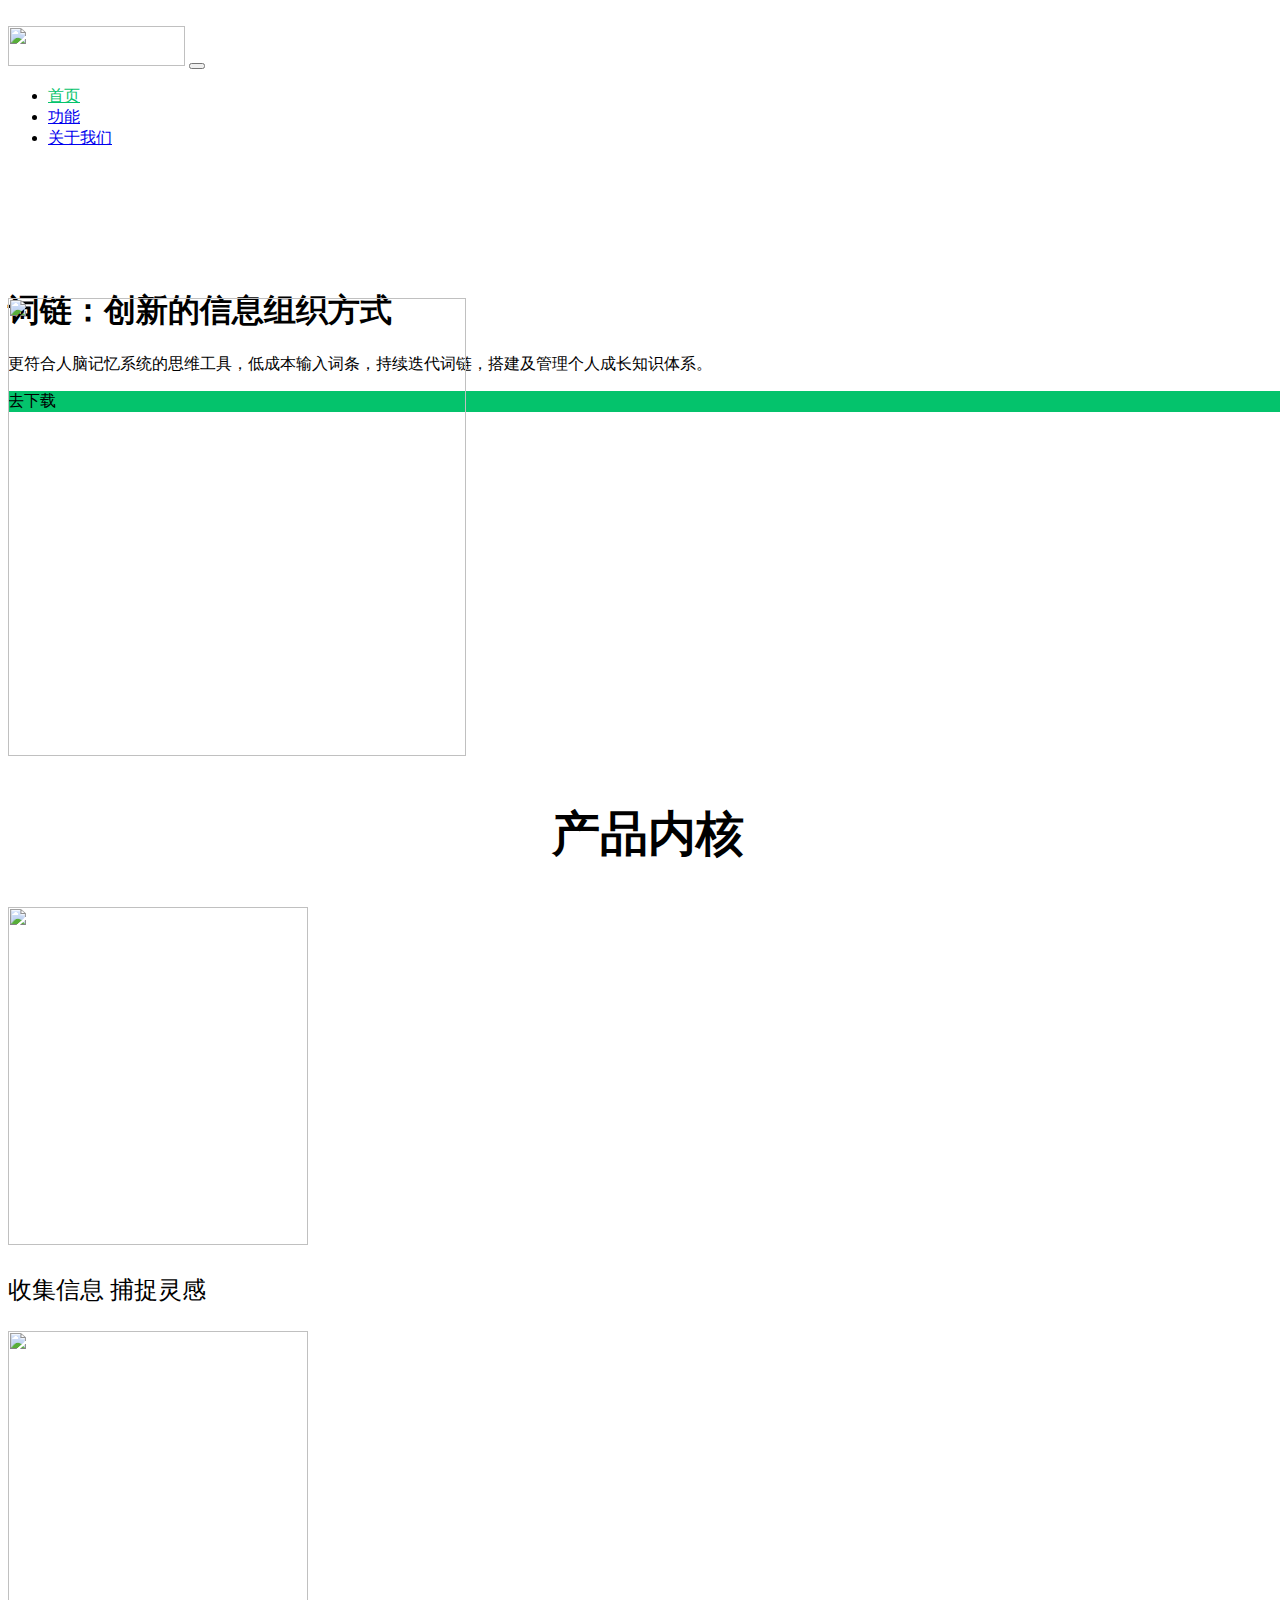
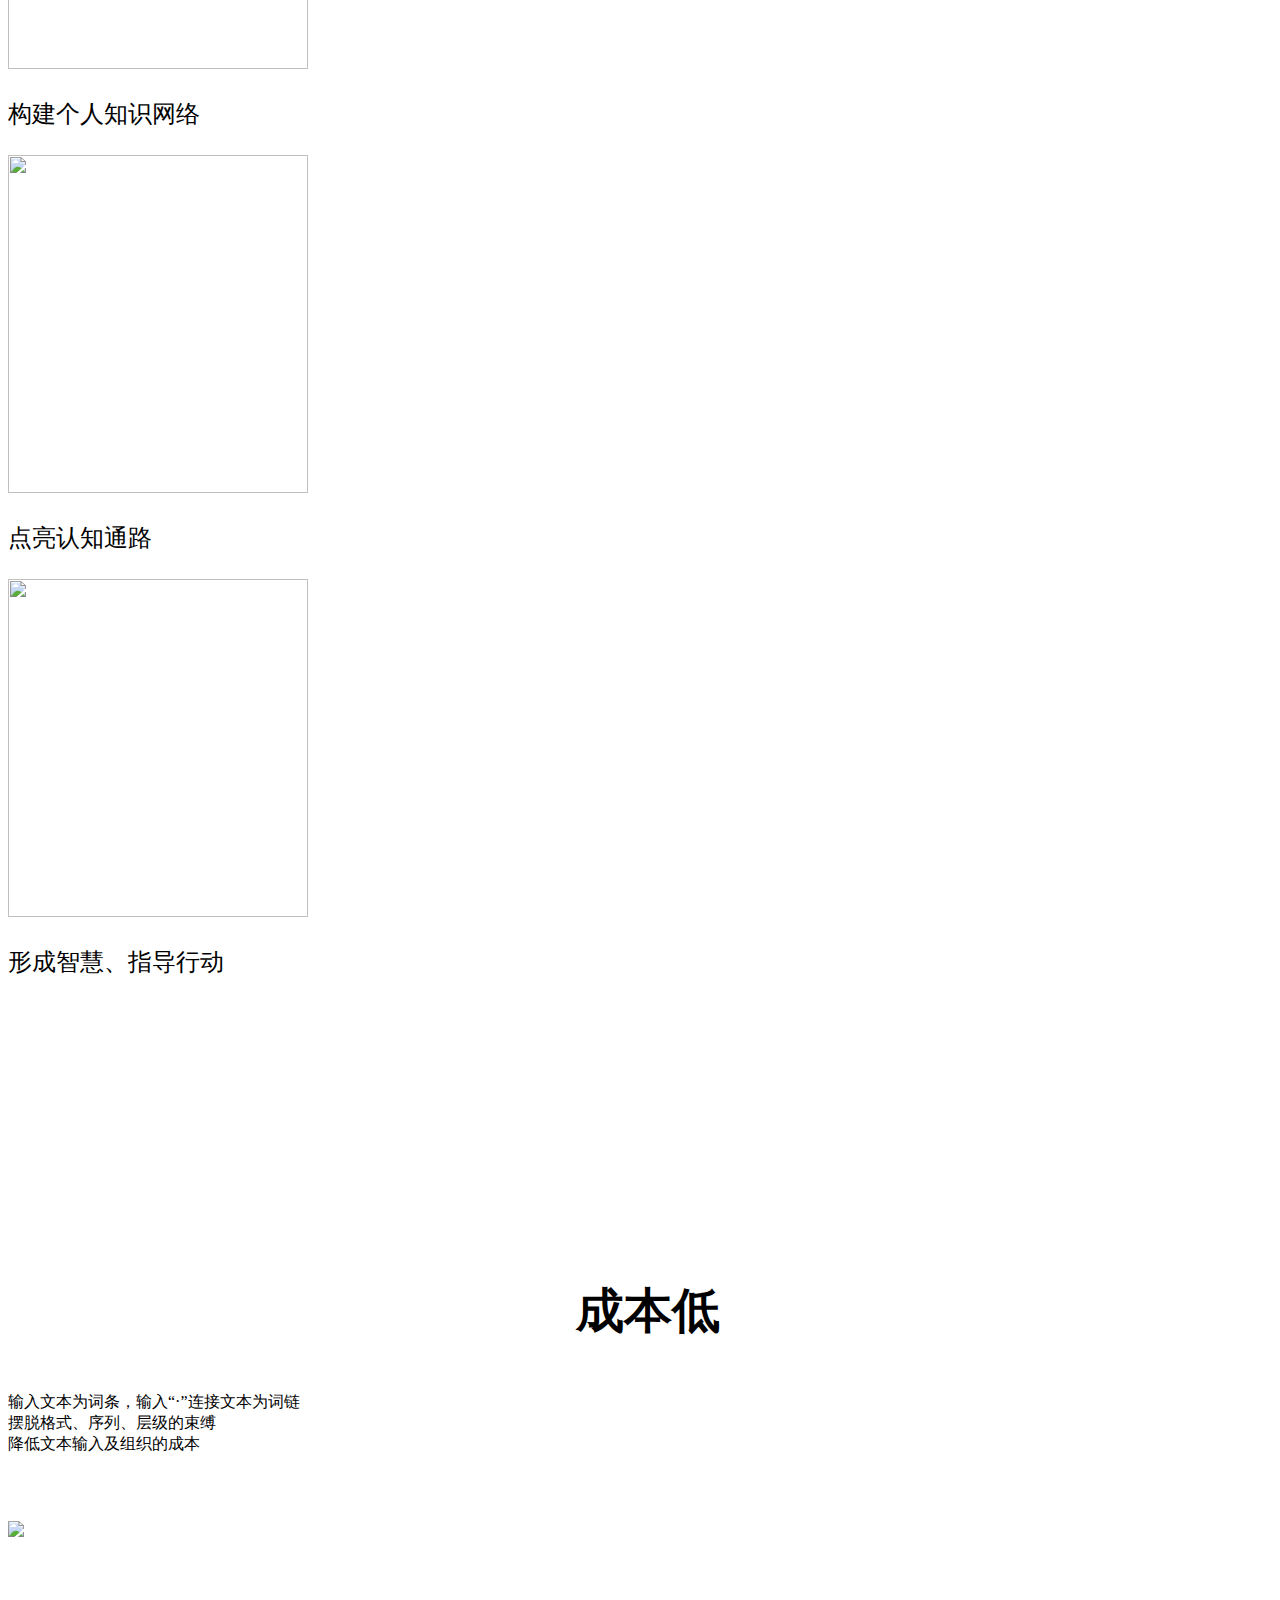
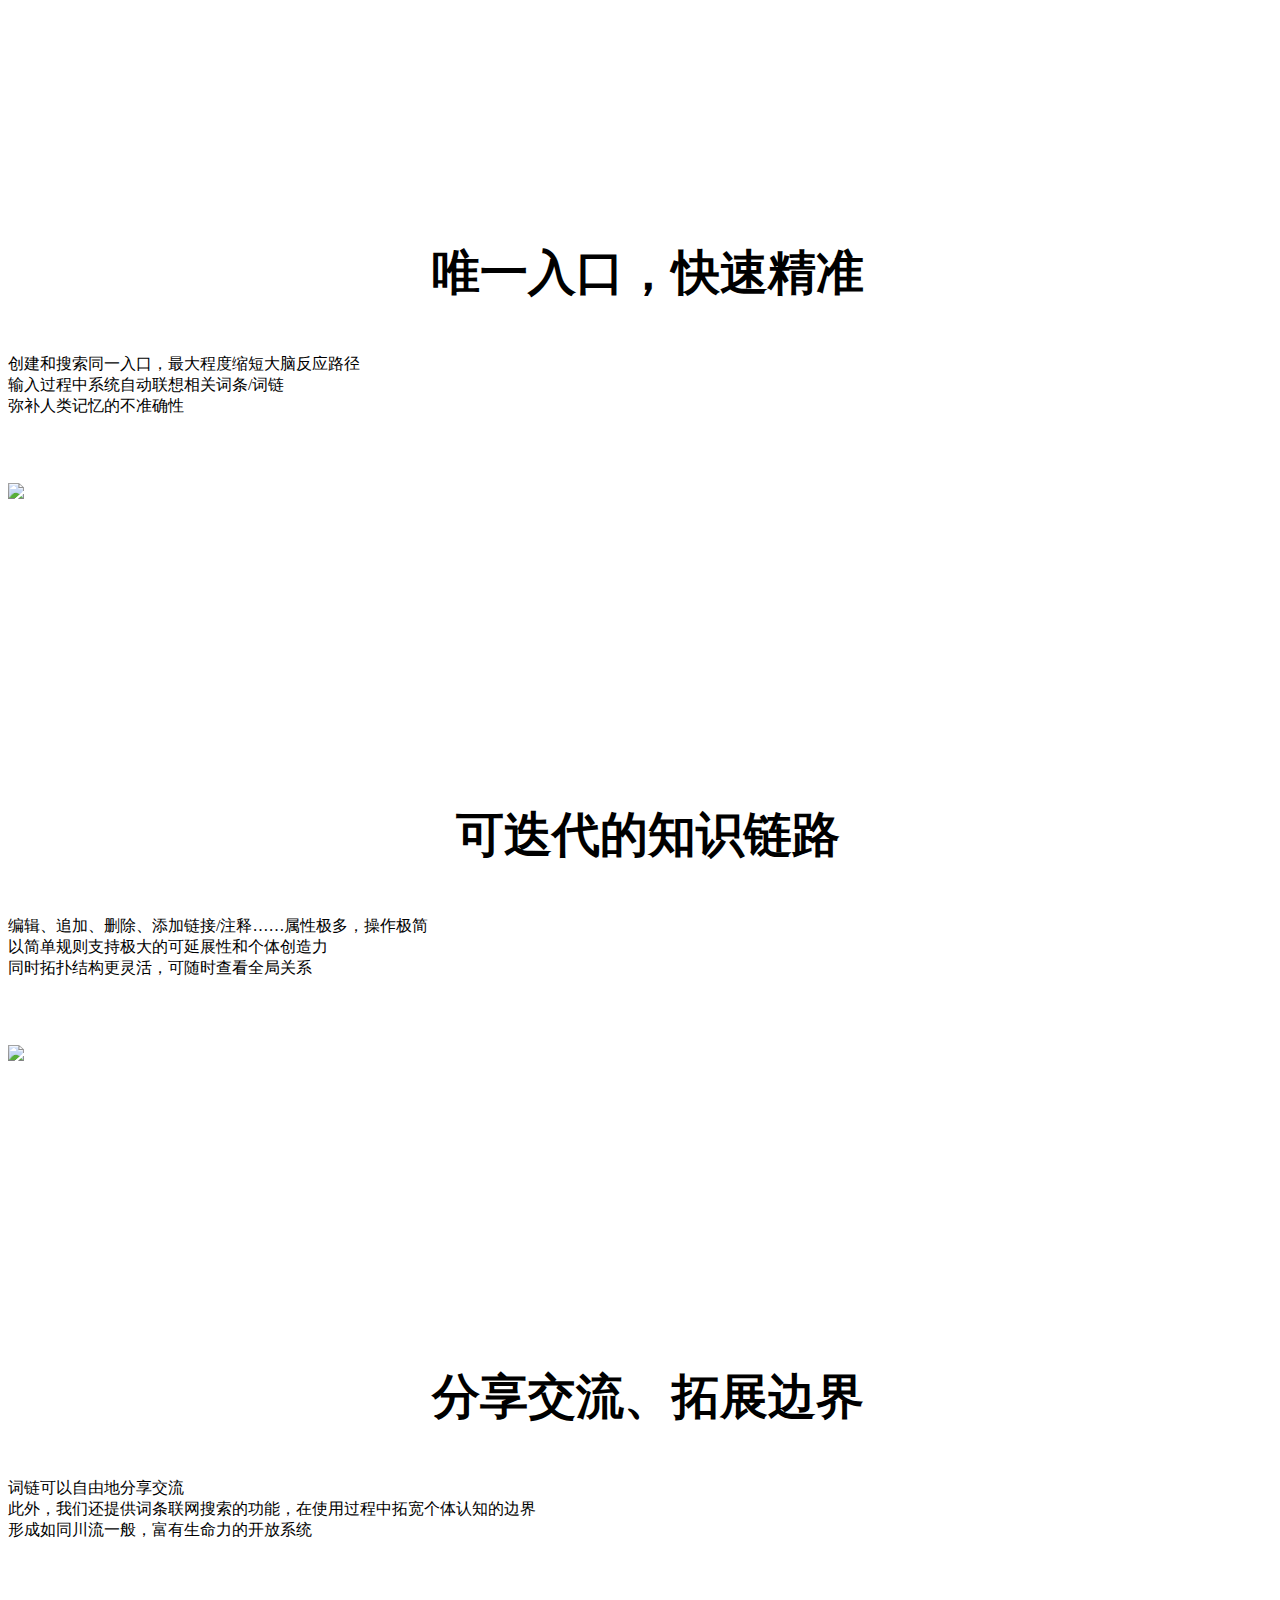
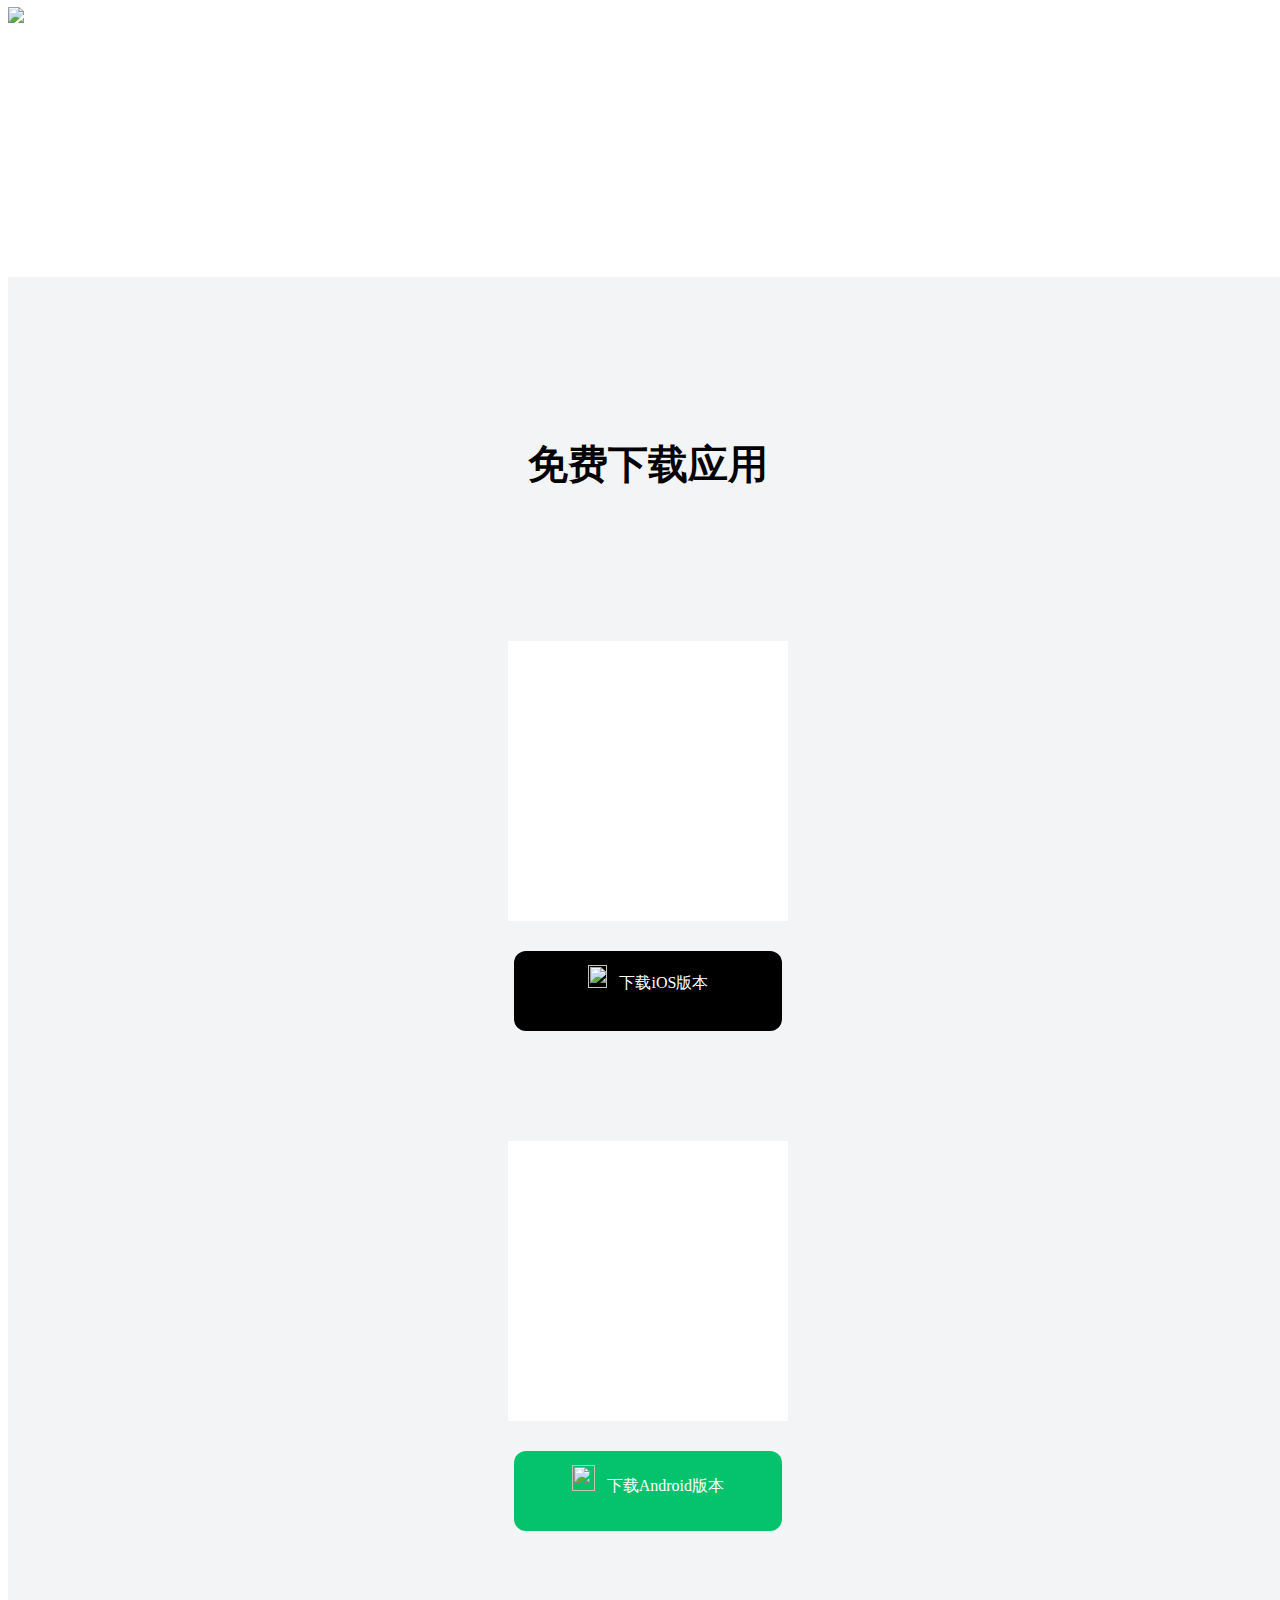
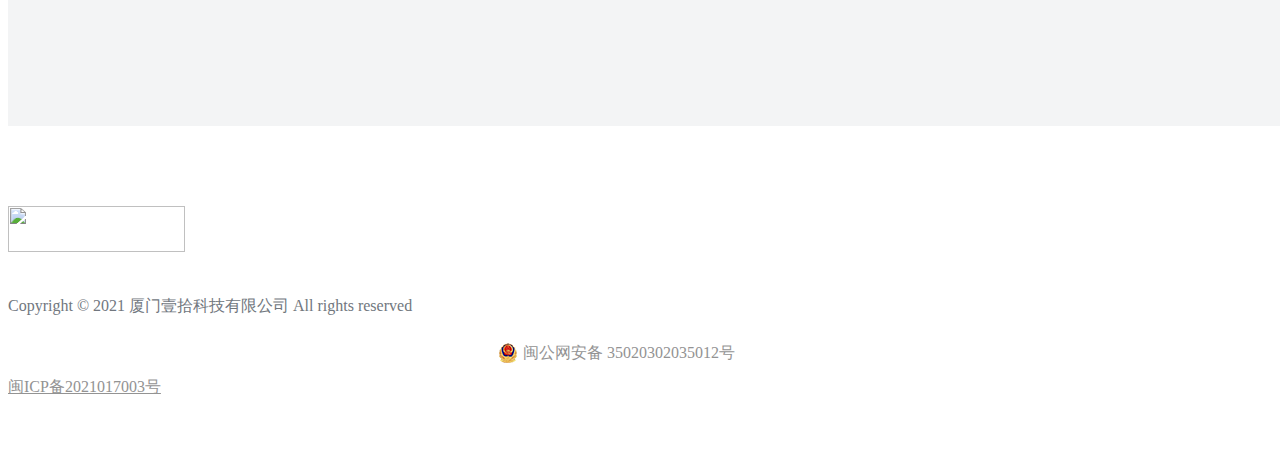
==== commit a91ae610: "feat: 添加备案号" ====
--- a/index.html
+++ b/index.html
@@ -45,7 +45,7 @@
 					<div class="col-md-7 featurette-heading">
 						<h1 class="">词链：创新的信息组织方式</h1>
 						<p class="lead">更符合人脑记忆系统的思维工具，低成本输入词条，持续迭代词链，搭建及管理个人成长知识体系。</p>
-						<p class="btn btn-primary normal-font col-xxl-2 col-md-12 main-download-btn"
+						<p class="btn btn-primary normal-font col-xxl-2 col-md-12 main-download-btn" onclick="scrollToDown()"
 							style="background-color: #04C36C; border-style: none;">去下载</p>
 					</div>
 					<div class="col-md-5">
@@ -127,7 +127,7 @@
 		</main>
 
 		<div style="background-color: #F3F4F5;" class="main-download-background">
-			<h2 class="main-normal-title" style="font-size: 2.5rem;">免费下载应用</h2>
+			<h2 id="downloadTitle" class="main-normal-title" style="font-size: 2.5rem;">免费下载应用</h2>
 			<div class="container">
 				<div class="row text-center">
 					<div class="col-xxl-5 text-center" style="margin: auto; padding-top: 6.875rem;">
@@ -158,10 +158,20 @@
 			</div>
 		</div>
 
-		<footer class="blog-footer text-center" style="height: 17.875rem;">
+		<footer class="blog-footer text-center" style="height: 19.875rem;">
 			<img src="img/logo+text.svg" style="width: 11.0625rem; height: 2.875rem; margin-top: 80px;">
 			<p class="normal-font" style="color: #71777E; font-size: 1rem; margin-top: 40px;">Copyright © 2021
-				厦门壹拾科技有限公司 All rights reserved</p>
+				厦门壹拾科技有限公司 All rights reserved
+			</p>
+			<div style="width:300px;margin:0 auto; padding:10px 0;">
+			     <a target="_blank" href=" " style="display:inline-block;text-decoration:none;height:20px;line-height:20px;">
+					 <img src="img/811637311336_.pic.jpg" style="float:left;"/>
+					 <p style="float:left;height:20px;line-height:20px;margin: 0px 0px 0px 5px; color:#939393;">闽公网安备 35020302035012号</p>
+				</a >
+			</div>
+			<div id="">
+				<a class="normal-font" style="color: #939393; font-size: 1rem;" href="http://beian.miit.gov.cn/" target="_blank">闽ICP备2021017003号</a>
+			</div>
 		</footer>
 
 		<script src="assets/dist/js/bootstrap.bundle.min.js"></script>
@@ -188,7 +198,7 @@
 					correctLevel: QRCode.CorrectLevel.H
 				});
 				qrcode2.clear();
-				qrcode2.makeCode("https://baidu.com");
+				qrcode2.makeCode("https://app-realido-ad.s3.cn-northwest-1.amazonaws.com.cn/RealIDo-V1.02.14.apk");
 			}
 			productQRCode()
 
@@ -198,7 +208,15 @@
 			}
 
 			function downAndroid() {
-				console.log("下载android")
+				console.log("下载android")
+				window.open("https://app-realido-ad.s3.cn-northwest-1.amazonaws.com.cn/RealIDo-V1.02.14.apk")
+			}
+			
+			function scrollToDown() {
+				console.log("跳到下载")
+				var downTitle = document.getElementById("downloadTitle")
+				console.log("元素:" + downTitle)				
+				downTitle.scrollIntoView(true)
 			}
 		</script>
 	</body>
